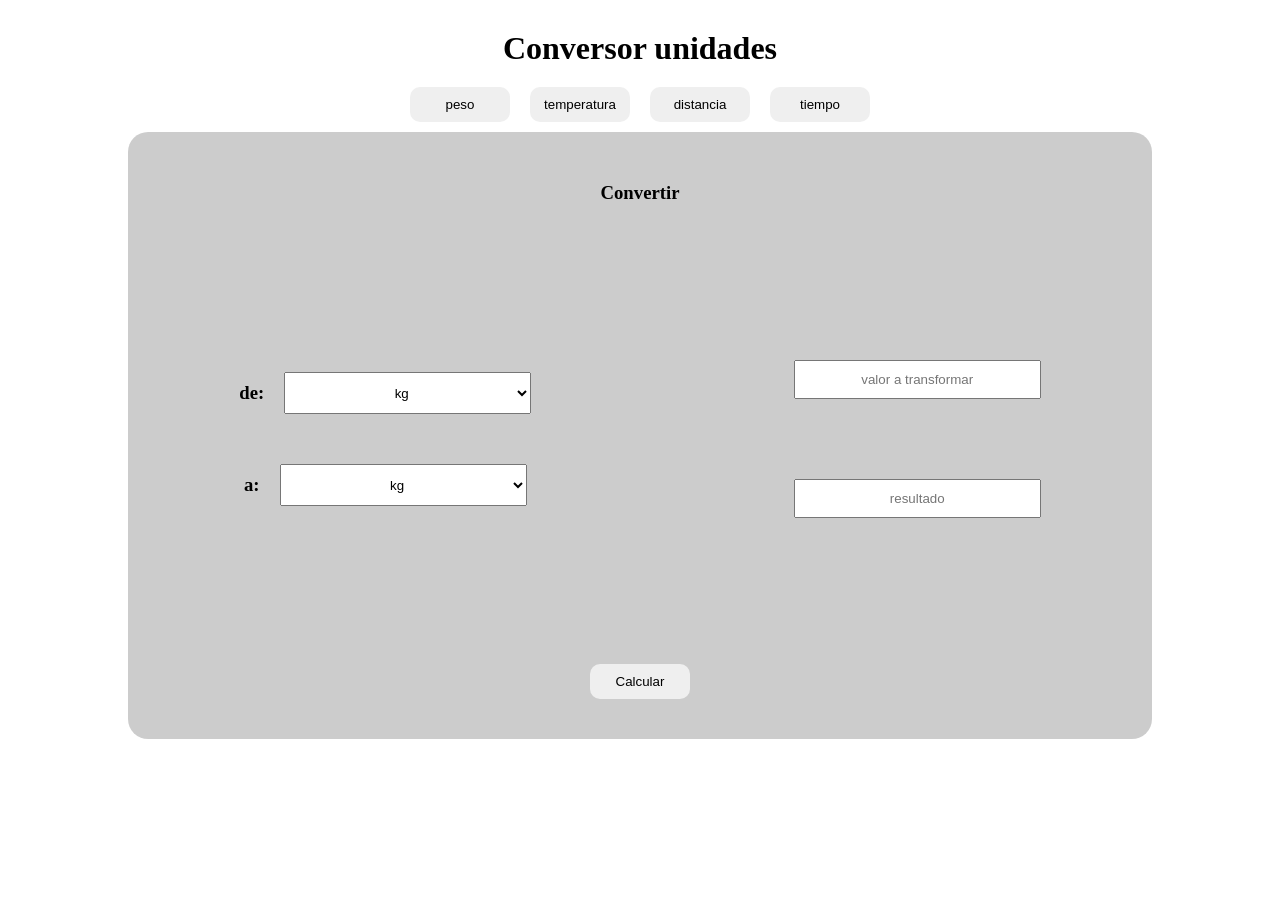
==== index.html @ 222d611b "mauricio tiene una logica increible" ====
<!DOCTYPE html>
<html lang="en">
<head>
    <meta charset="UTF-8">
    <meta name="viewport" content="width=device-width, initial-scale=1.0">
    <title>Document</title>
    
    <link rel="stylesheet" href="style.css">
</head>
<body>
    <h1>Conversor unidades</h1>

    <div class="opciones_btn">
        <button id="peso" onclick="ponerSelect(this)">peso</button>
        <button id="temperatura" onclick="ponerSelect(this)">temperatura</button>
        <button id="distancia" onclick="ponerSelect(this)">distancia</button>
        <button id="tiempo" onclick="ponerSelect(this)">tiempo</button>
    </div>
    
    <div class="container">
    <h3 id="tit">Convertir</h3>
    <div class="contenedor">
        
        <div class="izquierda">
            <div class="de">
            <h3>de:</h3>
            <select  id="opciones_originales">
                    <option value="kg">kg</option>
                    <option value="lb">libra</option>
                    <option value="arroba">arroba</option>
                    <option value="onza">onzas</option>
            </select>
            
            </div>
            
            <div class="a">
                <h3>a:</h3>
                <select  id="opciones_finales">
                    <option value="kg">kg</option>
                    <option value="lb">libra</option>
                    <option value="arroba">arroba</option>
                    <option value="gramos">gramos</option>
                    <option value="onza">onzas</option>
                </select>
            </div>

        </div>
        <div class="derecha">
            
            <input type="text" placeholder="valor a transformar" id="valor">

            <div id="resultado" style="text-align: center;"></div>
            <input type="text" placeholder="resultado" id="result">

            
        </div>
    </div>
    <button id="botoncito">Calcular</button>        
</div>
    <script type="module" src="./js/app.js"></script>
    <script>
    const selecitionInicial_1 = document.getElementById("opciones_originales")
    const selecitionFinal_1 = document.getElementById("opciones_finales")
    
    const titulo = document.getElementById('tit')
    const myDic = {
        'peso':  ['kg','lb','arroba','gramos','onza'],
        'distancia':[ 'm','km','milla','yarda','codo'],
        'temperatura':['kelvin','fahrenheit','celsius'],
        'tiempo':['seg','minutos','horas']

    }
    function ponerSelect(e){
        titulo.textContent = e.id
       
        
        selecitionInicial_1.innerHTML=""
        selecitionFinal_1.innerHTML=""
        myDic[e.id].forEach((element) => {
            let opcion = document.createElement('option')
            opcion.value = element
            opcion.textContent = element

            selecitionInicial_1.appendChild(opcion)
            

        });
        myDic[e.id].forEach((element) => {
            let opcion = document.createElement('option')
            opcion.value = element
            opcion.textContent = element

            selecitionFinal_1.appendChild(opcion)
    
        });
        
    }


    </script>

</body>
</html>
---- style.css ----
*{
    margin: 0;
    padding: 10px 0;
    box-sizing: border-box;
}
h1{
    text-align: center;
}
.container{
    height: fit-content;
    width: 80vw;
    display: flex;
    flex-direction: column;
    align-items: center;
    background-color: rgba(0, 0, 0, 0.2);
    margin: auto;
    border-radius: 20px;
    padding: 40px 0;
    
    
}

.contenedor{
    
    display: flex;
    flex-wrap: wrap;
    
    height: 50vh;
    width: 80vw;
    
    border-radius: 20px;
  
}
/* .tit{
   
} */
.contenedor>*{
    flex-grow: 1;
    display: flex;
    flex-direction: column;
    padding: 20px;
    justify-content: center;
    gap: 30px;
    
    
}
.de, .a{
    display: flex;
    gap: 20px;
    justify-content: center;
}
select{
 width: 247px;
 text-align: center;
}
input{
    margin-left: 40px;
    width: 247px;
    align-self: center;
    text-align: center;
}
.opciones_btn{
    display: flex;
    justify-content: center;
    gap: 20px;
}
button{
    min-width: fit-content;
    width: 100px;
    border: none;
    outline: none;
    border-radius: 10px;
    cursor: pointer;
    transition: 1s;
    
}
button:hover{
   background-color: rgba(0, 0, 0, 0.5);
    
}
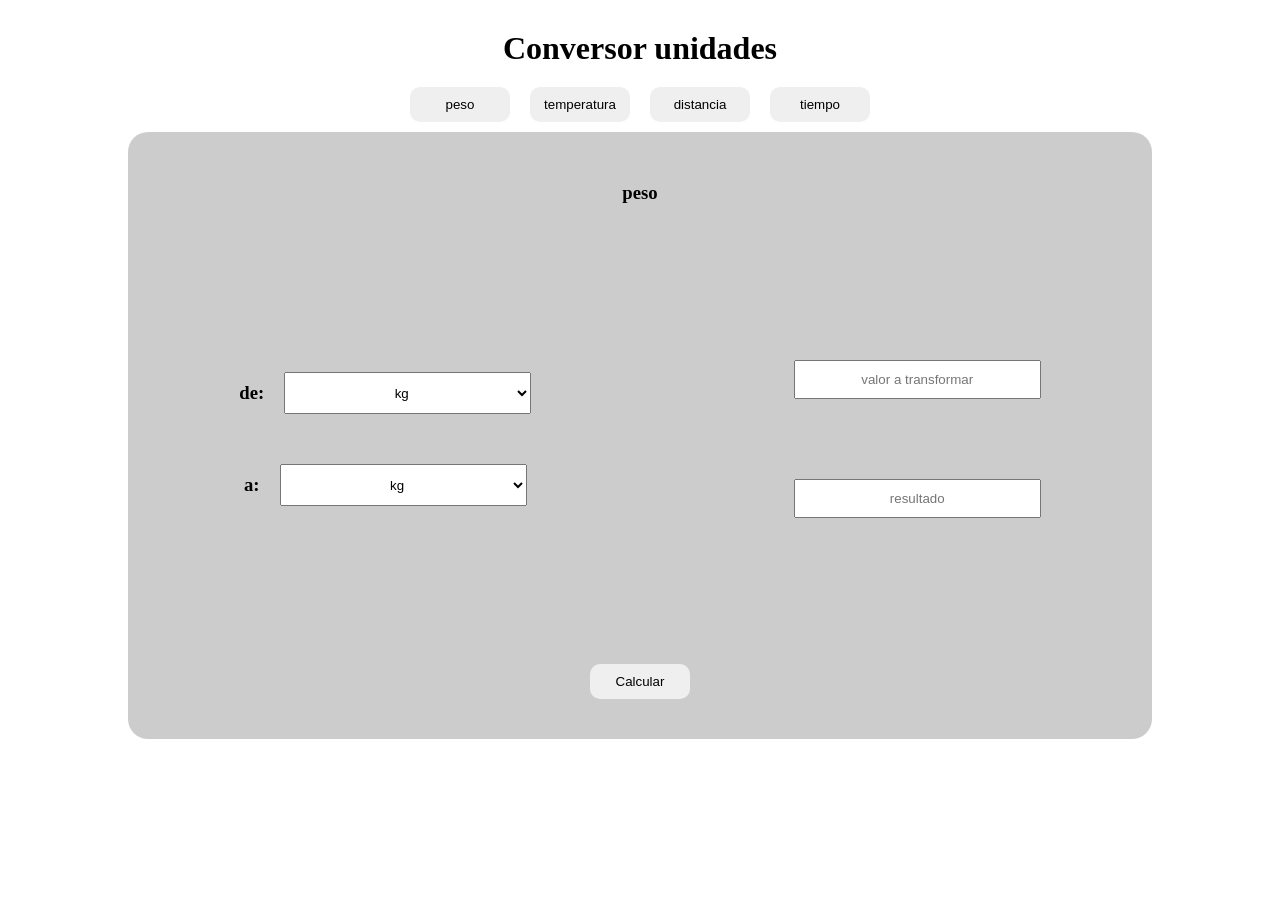
==== commit a2d3a574: "arreglo del titulo que permite la verificacion del conertidor" ====
--- a/index.html
+++ b/index.html
@@ -3,7 +3,7 @@
 <head>
     <meta charset="UTF-8">
     <meta name="viewport" content="width=device-width, initial-scale=1.0">
-    <title>Document</title>
+    <title>Conversor de medidas</title>
     
     <link rel="stylesheet" href="style.css">
 </head>
@@ -18,7 +18,7 @@
     </div>
     
     <div class="container">
-    <h3 id="tit">Convertir</h3>
+    <h3 id="tit">peso</h3>
     <div class="contenedor">
         
         <div class="izquierda">
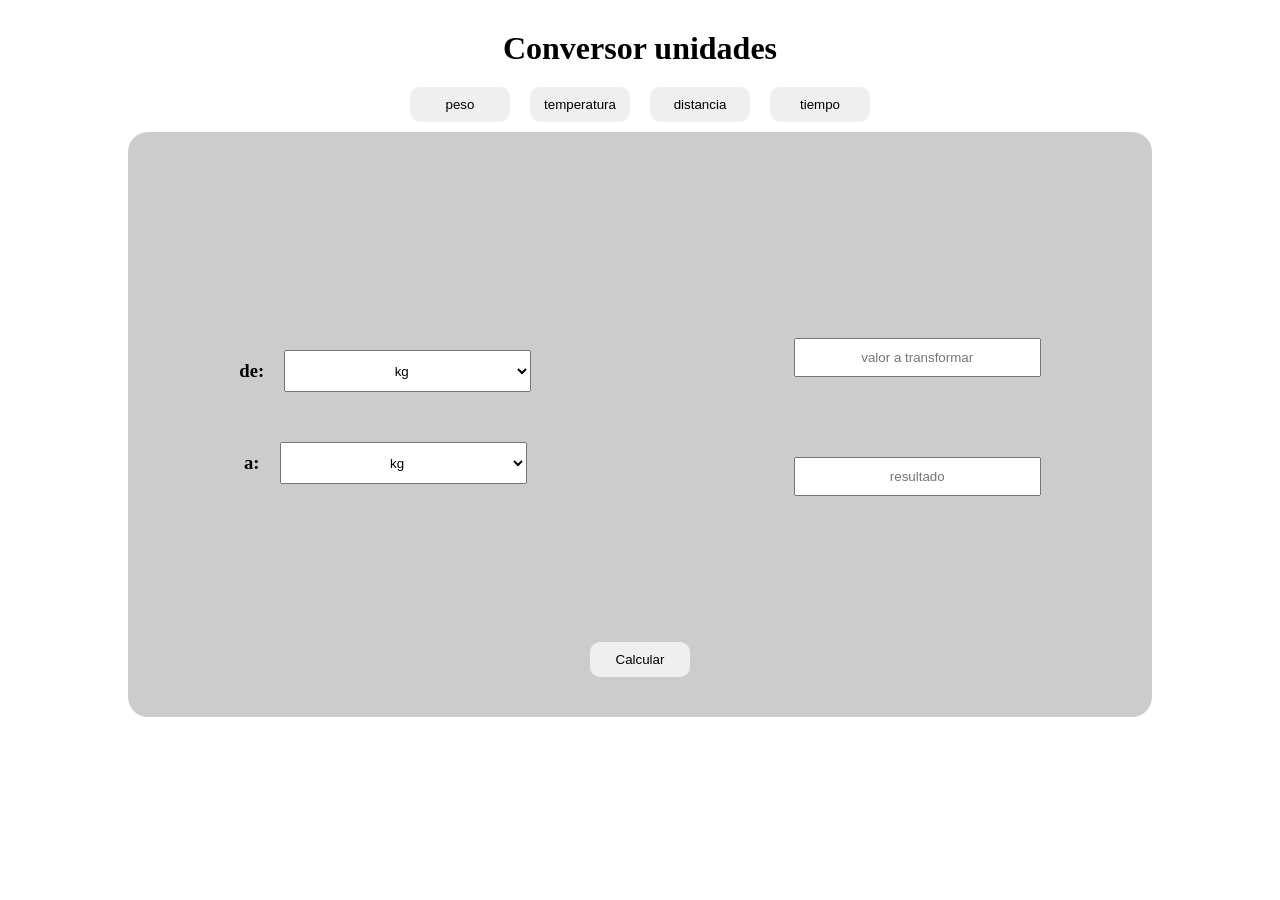
==== commit b16946df: "ahora se guarda la ultima opcion de conversion" ====
--- a/index.html
+++ b/index.html
@@ -18,7 +18,7 @@
     </div>
     
     <div class="container">
-    <h3 id="tit">peso</h3>
+    <h3 id="tit"></h3> <!-- el error esta aki-->
     <div class="contenedor">
         
         <div class="izquierda">
@@ -59,10 +59,20 @@
 </div>
     <script type="module" src="./js/app.js"></script>
     <script>
+    
     const selecitionInicial_1 = document.getElementById("opciones_originales")
     const selecitionFinal_1 = document.getElementById("opciones_finales")
     
     const titulo = document.getElementById('tit')
+    
+    if (localStorage.getItem("variable_general")){ // si existe
+        titulo.innerText=localStorage.getItem("variable_general")
+    }
+    else{
+        console.log("pasa por aca")
+        localStorage.setItem("variable_general",titulo.textContent)
+        //titulo.innerText=titulo.textContent
+    }
     const myDic = {
         'peso':  ['kg','lb','arroba','gramos','onza'],
         'distancia':[ 'm','km','milla','yarda','codo'],
@@ -72,7 +82,7 @@
     }
     function ponerSelect(e){
         titulo.textContent = e.id
-       
+        localStorage.setItem("variable_general",e.id)
         
         selecitionInicial_1.innerHTML=""
         selecitionFinal_1.innerHTML=""
@@ -82,7 +92,6 @@
             opcion.textContent = element
 
             selecitionInicial_1.appendChild(opcion)
-            
 
         });
         myDic[e.id].forEach((element) => {
